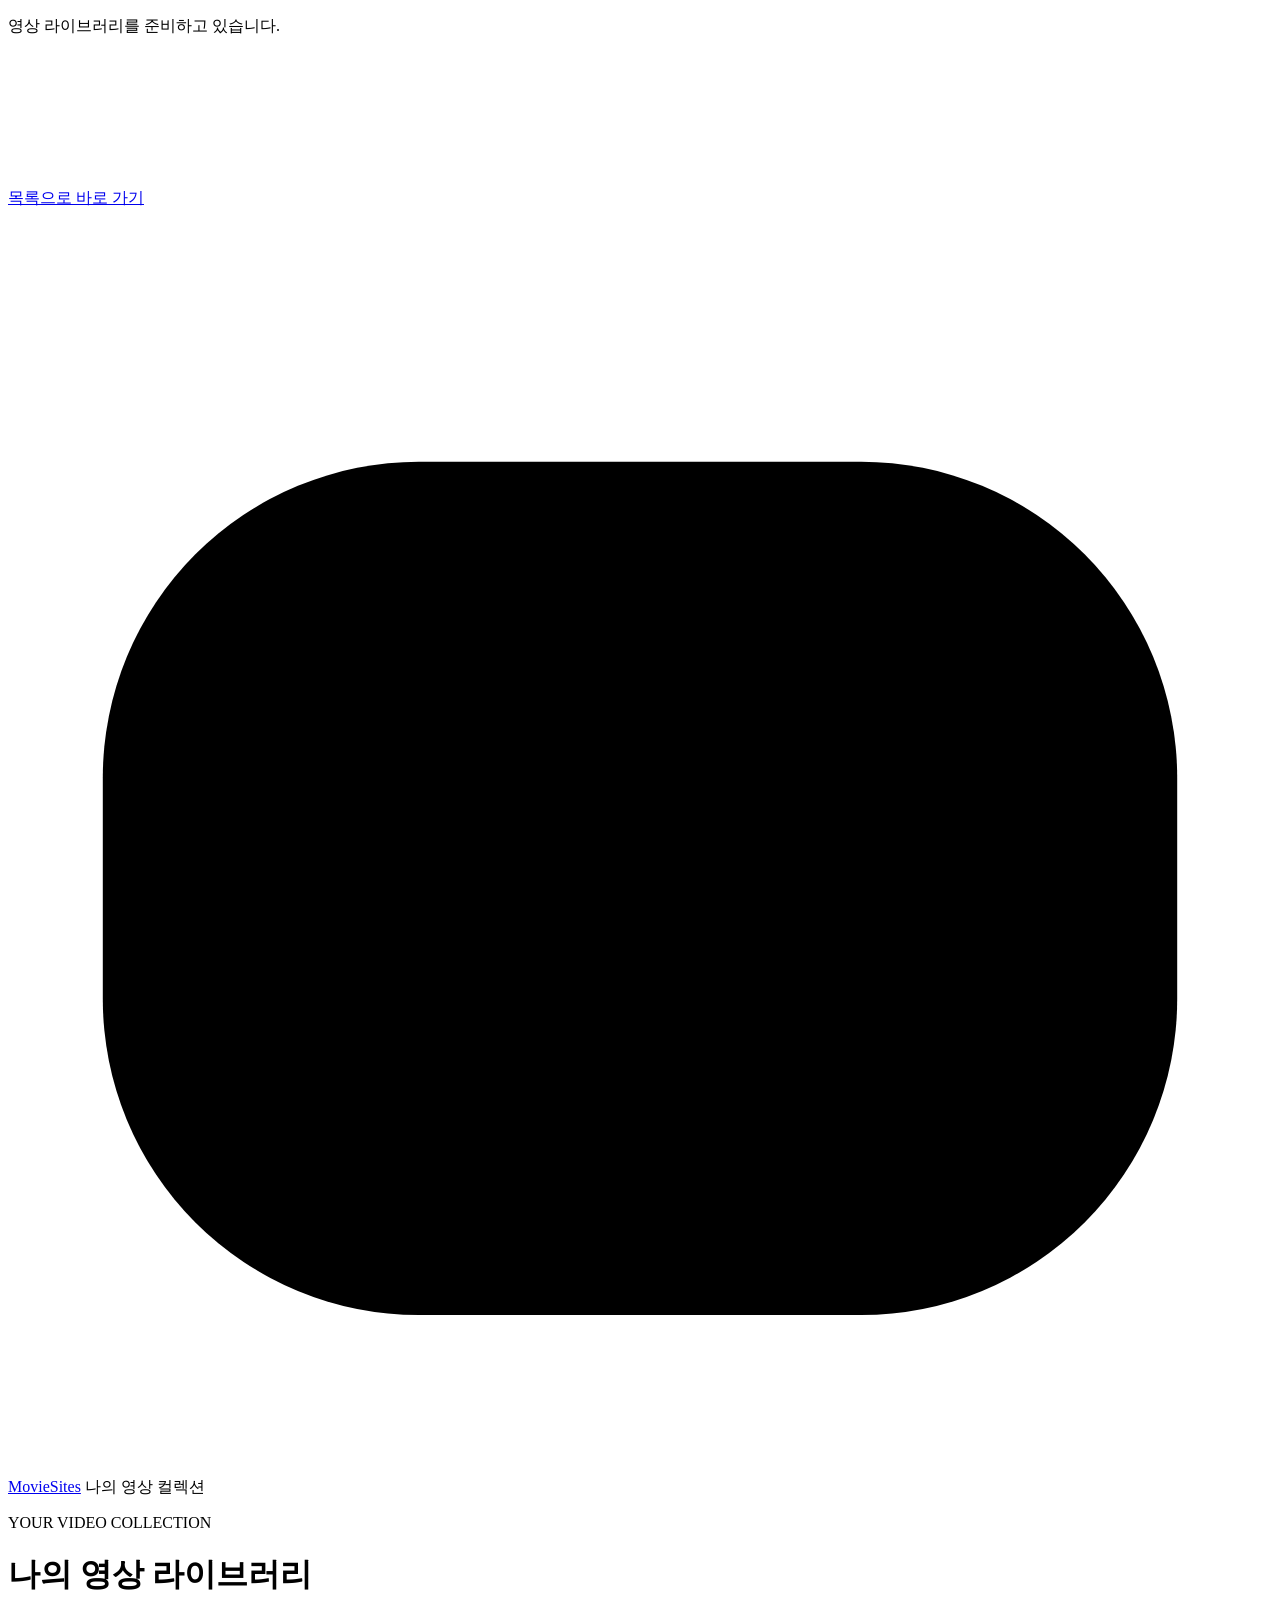
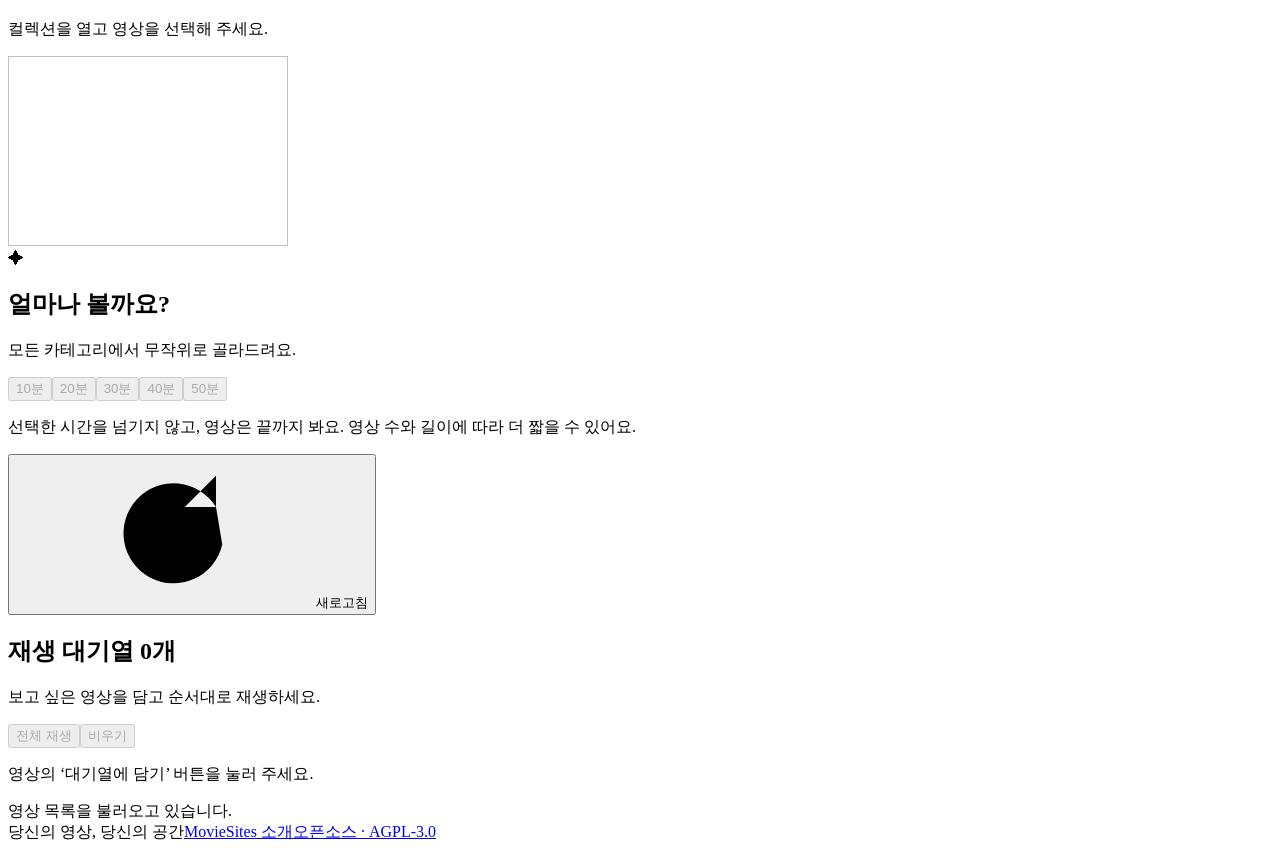
==== src/main/resources/static/index.html @ 79e758d6 "fix: keep random refresh reservations scoped to their collection Co-authored-by: Codex <codex@openai" ====
<!doctype html>
<html lang="ko">
<head>
  <meta charset="utf-8"><meta name="viewport" content="width=device-width,initial-scale=1">
  <meta name="robots" content="noindex,nofollow,noimageindex">
  <meta name="theme-color" content="#f5f7f6"><meta name="description" content="폴더 구조 그대로 탐색하고 감상하는 셀프 호스팅 영상 플랫폼, MovieSites">
  <title>MovieSites — 영상 라이브러리</title>
  <link rel="icon" href="data:,"><link rel="stylesheet" href="/css/app.css?v=d9fec20cd6fe8230">
  <script type="module" src="/js/app.js?v=bd6fae40d4fd5db4"></script>
</head>
<body>
<section id="boot-state" class="boot-state" role="status"><p id="boot-message">영상 라이브러리를 준비하고 있습니다.</p><button id="boot-retry" type="button" hidden>다시 연결</button></section>
<noscript><p>영상 목록과 재생을 이용하려면 브라우저에서 JavaScript를 켜 주세요.</p></noscript>
<aside id="theme-preview" class="theme-preview" aria-label="테마 미리보기" hidden><span id="preview-label"></span><a href="/themes/preview.html">모든 테마 보기</a><a id="exit-preview" href="/">서비스 기본 화면으로</a></aside>
<a class="skip-link" href="#content">목록으로 바로 가기</a>
<svg class="icon-defs" xmlns="http://www.w3.org/2000/svg" aria-hidden="true"><defs>
<symbol id="i-film" viewBox="0 0 24 24"><rect x="3" y="3" width="18" height="18" rx="3"/><path d="M7 3v18M17 3v18M3 8h4M3 16h4M17 8h4M17 16h4"/></symbol>
<symbol id="i-folder" viewBox="0 0 24 24"><path d="M3 7a2 2 0 0 1 2-2h5l2 3h7a2 2 0 0 1 2 2v9a2 2 0 0 1-2 2H5a2 2 0 0 1-2-2Z"/></symbol>
<symbol id="i-chevron" viewBox="0 0 24 24"><path d="m9 5 7 7-7 7"/></symbol>
<symbol id="i-refresh" viewBox="0 0 24 24"><path d="M20 8a8 8 0 1 0 1 6M20 3v5h-5"/></symbol>
<symbol id="i-play" viewBox="0 0 24 24"><path d="m8 5 11 7-11 7Z"/></symbol>
<symbol id="i-close" viewBox="0 0 24 24"><path d="m6 6 12 12M18 6 6 18"/></symbol>
<symbol id="i-arrow" viewBox="0 0 24 24"><path d="m11 5-7 7 7 7M4 12h16"/></symbol>
<symbol id="i-library" viewBox="0 0 24 24"><rect x="3" y="4" width="5" height="16" rx="1"/><rect x="10" y="4" width="5" height="16" rx="1"/><path d="m17 5 4 14"/></symbol>
<symbol id="i-menu" viewBox="0 0 24 24"><path d="M4 6h16M4 12h16M4 18h16"/></symbol>
<symbol id="i-home" viewBox="0 0 24 24"><path d="m3 10 9-7 9 7M5 9v11h5v-6h4v6h5V9"/></symbol>
</defs></svg>
<div class="theme-decoration" aria-hidden="true"><i></i><i></i><i></i></div>
<header class="site-header">
  <a class="brand" href="/" aria-label="MovieSites 처음으로"><span class="brand-mark" aria-hidden="true"><svg viewBox="0 0 40 40"><rect x="3" y="8" width="34" height="27" rx="10" /><path d="m15 3 5 5 5-5" class="brand-antenna" fill="none" stroke-width="3" stroke-linecap="round"/><path d="m17 16 10 6-10 6Z" class="brand-play"/></svg></span><span>MovieSites</span></a>
  <span id="header-label" class="header-label">나의 영상 컬렉션</span>
</header>
<main id="content" class="main-content">
  <nav id="screen-navigation" class="navigation-actions" aria-label="화면 이동" hidden><button id="home-button" class="home-button" type="button"><svg class="icon" aria-hidden="true"><use href="#i-home"/></svg><span>처음으로</span></button><button id="parent-button" class="parent-button" type="button" hidden><svg class="icon" aria-hidden="true"><use href="#i-arrow"/></svg><span id="return-label"></span></button></nav>
  <div class="page-heading"><div><p id="location-caption" class="eyebrow">YOUR VIDEO COLLECTION</p><h1 id="folder-title">나의 영상 라이브러리</h1><p class="page-description" id="folder-description">컬렉션을 열고 영상을 선택해 주세요.</p></div><img id="heading-art" class="heading-art" alt="" width="280" height="190"></div>
  <section class="random-panel" aria-labelledby="random-heading">
    <div class="random-heading"><span class="random-symbol" aria-hidden="true">✦</span><div><h2 id="random-heading">얼마나 볼까요?</h2><p id="random-scope">모든 카테고리에서 무작위로 골라드려요.</p></div></div>
    <div class="random-times" role="group" aria-label="랜덤 재생 시간 선택"><button id="random-10" type="button" disabled aria-label="최대 10분 랜덤 재생">10분</button><button id="random-20" type="button" disabled aria-label="최대 20분 랜덤 재생">20분</button><button id="random-30" type="button" disabled aria-label="최대 30분 랜덤 재생">30분</button><button id="random-40" type="button" disabled aria-label="최대 40분 랜덤 재생">40분</button><button id="random-50" type="button" disabled aria-label="최대 50분 랜덤 재생">50분</button></div>
    <p class="random-note">선택한 시간을 넘기지 않고, 영상은 끝까지 봐요. 영상 수와 길이에 따라 더 짧을 수 있어요.</p>
    <details id="random-playlist" class="random-playlist" hidden><summary id="random-summary"></summary><p id="random-note"></p><ol id="random-results"></ol><button id="random-replay" class="queue-button" type="button">이 목록 다시 재생</button></details>
  </section>
  <div class="listing-toolbar"><p id="listing-status" class="listing-status" role="status" aria-live="polite"></p><button id="refresh-button" class="refresh-button" type="button"><svg class="icon" aria-hidden="true"><use href="#i-refresh"/></svg><span>새로고침</span></button></div>
  <section id="notice" class="notice" role="alert" hidden></section>
  <section id="folder-section" class="folder-section" aria-labelledby="folders-heading" hidden><h2 id="folders-heading" class="section-caption">컬렉션</h2><div id="folder-list" class="folder-list"></div></section>
  <section id="queue-panel" class="queue-panel" aria-labelledby="queue-heading">
    <div class="queue-heading"><div><h2 id="queue-heading">재생 대기열 <span id="queue-count">0개</span></h2><p id="queue-description">보고 싶은 영상을 담고 순서대로 재생하세요.</p></div><div class="queue-actions"><button id="queue-add-page" class="queue-button" type="button" hidden>이 화면 영상 모두 담기</button><button id="queue-play" class="queue-button queue-primary" type="button" aria-label="처음부터 전체 재생" disabled>전체 재생</button><button id="queue-clear" class="queue-button" type="button" disabled>비우기</button></div></div>
    <p id="queue-empty" class="queue-empty">영상의 ‘대기열에 담기’ 버튼을 눌러 주세요.</p>
    <ol id="queue-list" class="queue-list" aria-label="재생 순서"></ol>
    <p id="queue-warning" class="queue-warning" role="status" hidden></p>
  </section>
  <section id="video-section" class="video-section" aria-labelledby="videos-heading" hidden><h2 id="videos-heading" class="section-caption">영상 목록</h2><div id="video-list" class="video-list" aria-busy="true"></div></section>
  <section id="empty-state" class="empty-state" hidden><span class="empty-mark" aria-hidden="true">☆</span><h2 id="empty-title">아직 영상이 없습니다.</h2><p id="empty-description">저장소에 영상을 추가한 뒤 새로고침해 주세요.</p></section>
  <div id="loading-state" class="loading-state" role="status"><span class="loading-dot"></span><span id="loading-text">영상 목록을 불러오고 있습니다.</span></div>
  <nav id="pagination" class="pagination" aria-label="목록 이동" hidden><button id="first-button" class="text-button" type="button" hidden>처음 목록</button><button id="previous-button" class="text-button" type="button"><svg class="icon" aria-hidden="true"><use href="#i-arrow"/></svg>이전</button><span id="page-label"></span><button id="next-button" class="text-button" type="button">다음<svg class="icon" aria-hidden="true"><use href="#i-chevron"/></svg></button></nav>
  <footer class="page-footer"><span id="footer-label">당신의 영상, 당신의 공간</span><a href="/about">MovieSites 소개</a><a id="source-link" href="https://github.com/JunSungKang/movie-sites" target="_blank" rel="noopener noreferrer">오픈소스 · AGPL-3.0</a></footer>
</main>
<dialog id="player-dialog" class="player-dialog" aria-labelledby="player-title">
  <div id="player-fullscreen" class="player-fullscreen">
  <header class="player-heading"><div><p id="player-folder" class="eyebrow"></p><h2 id="player-title"></h2></div><button id="close-player" class="icon-button" type="button" aria-label="재생 화면 닫기"><svg class="icon"><use href="#i-close"/></svg></button></header>
  <div class="player-surface"><video id="video-player" controls playsinline preload="metadata" hidden></video><div id="player-preparing" class="player-preparing"><svg class="icon"><use href="#i-film"/></svg><p id="player-state" role="status" aria-live="polite">영상을 확인하고 있습니다.</p><progress id="player-progress" aria-label="영상 준비 중"></progress></div></div>
  <div class="player-controls"><button id="player-previous" class="queue-button" type="button">이전 영상</button><p id="player-position" role="status" aria-live="polite"></p><button id="player-fullscreen-button" class="queue-button" type="button" hidden>전체화면</button><button id="player-resume" class="queue-button queue-primary" type="button" hidden>재생 시작</button><button id="player-next" class="queue-button" type="button">다음 영상</button></div>
  <div class="player-bottom"><p id="player-file"></p><button id="retry-player" class="text-button" type="button" hidden>다시 확인</button></div>
  </div>
</dialog>
<div id="toast" class="toast" role="status" aria-live="polite" hidden></div>
</body></html>
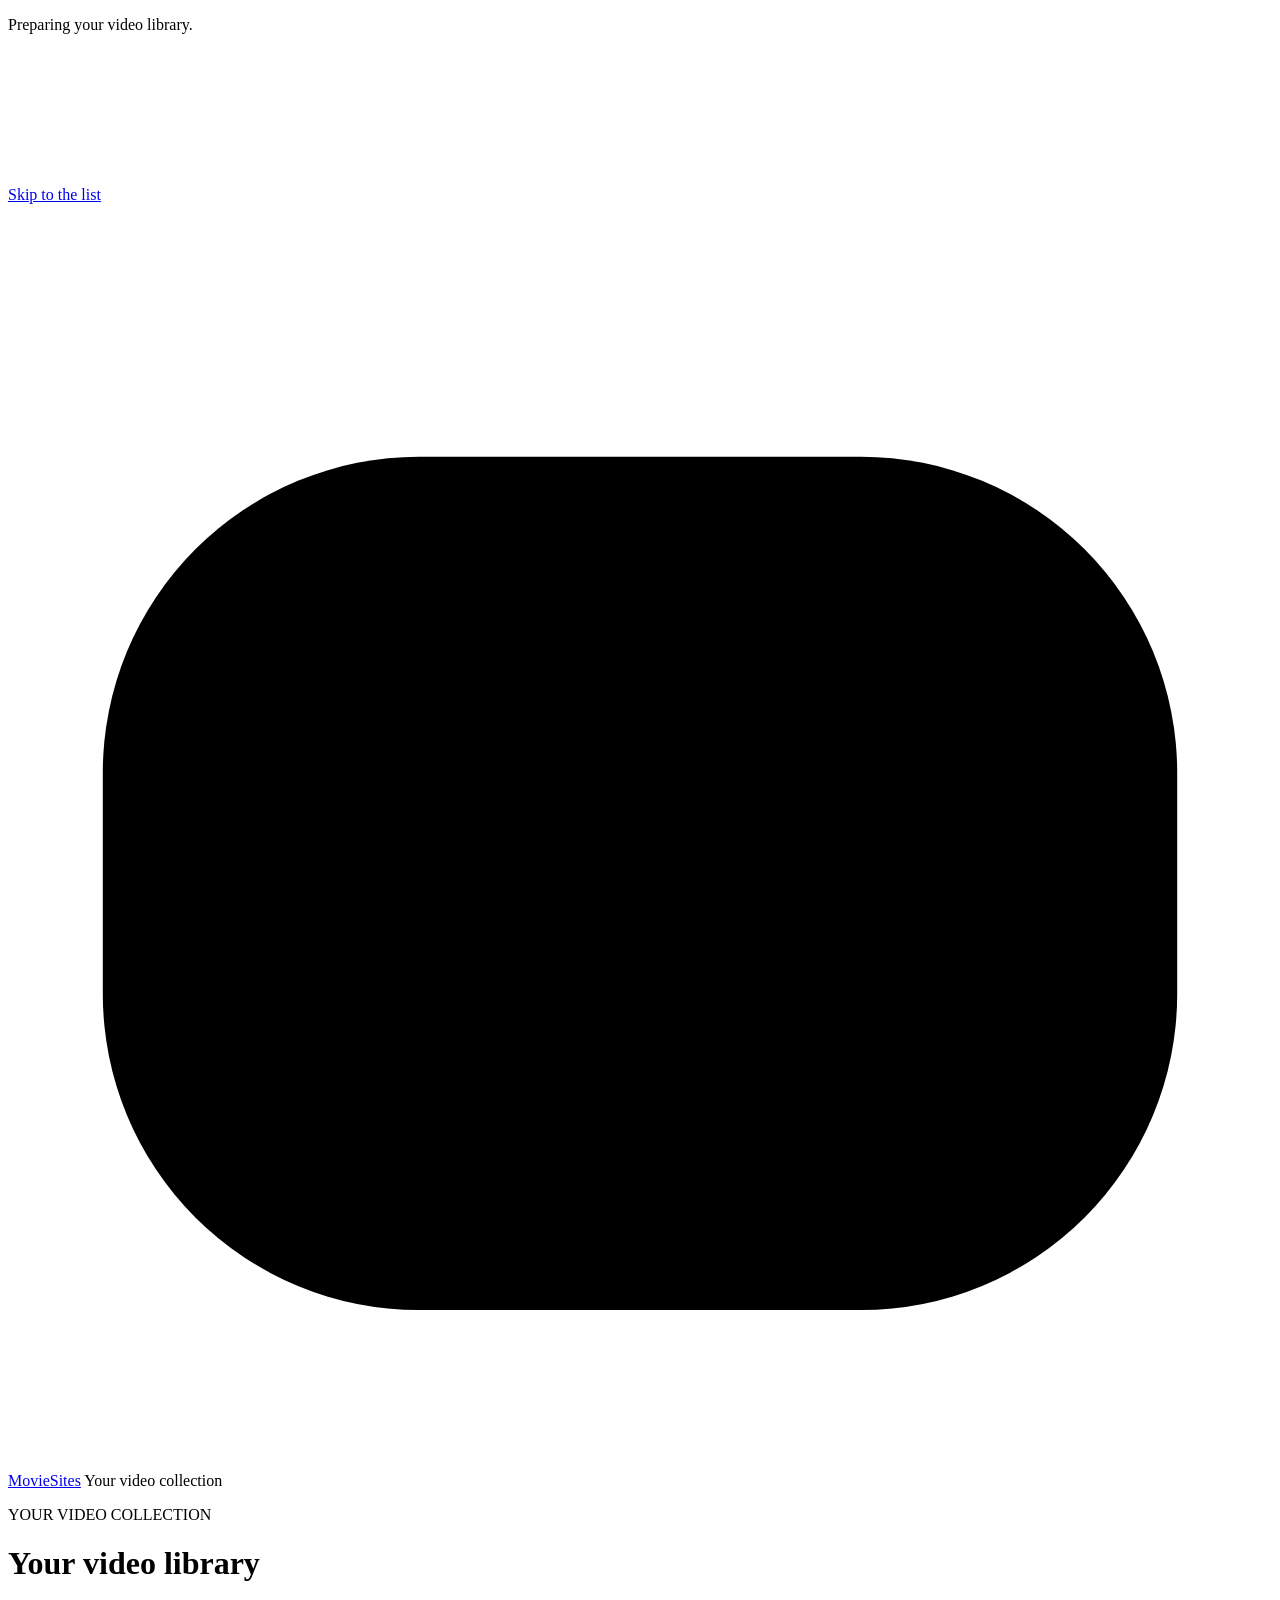
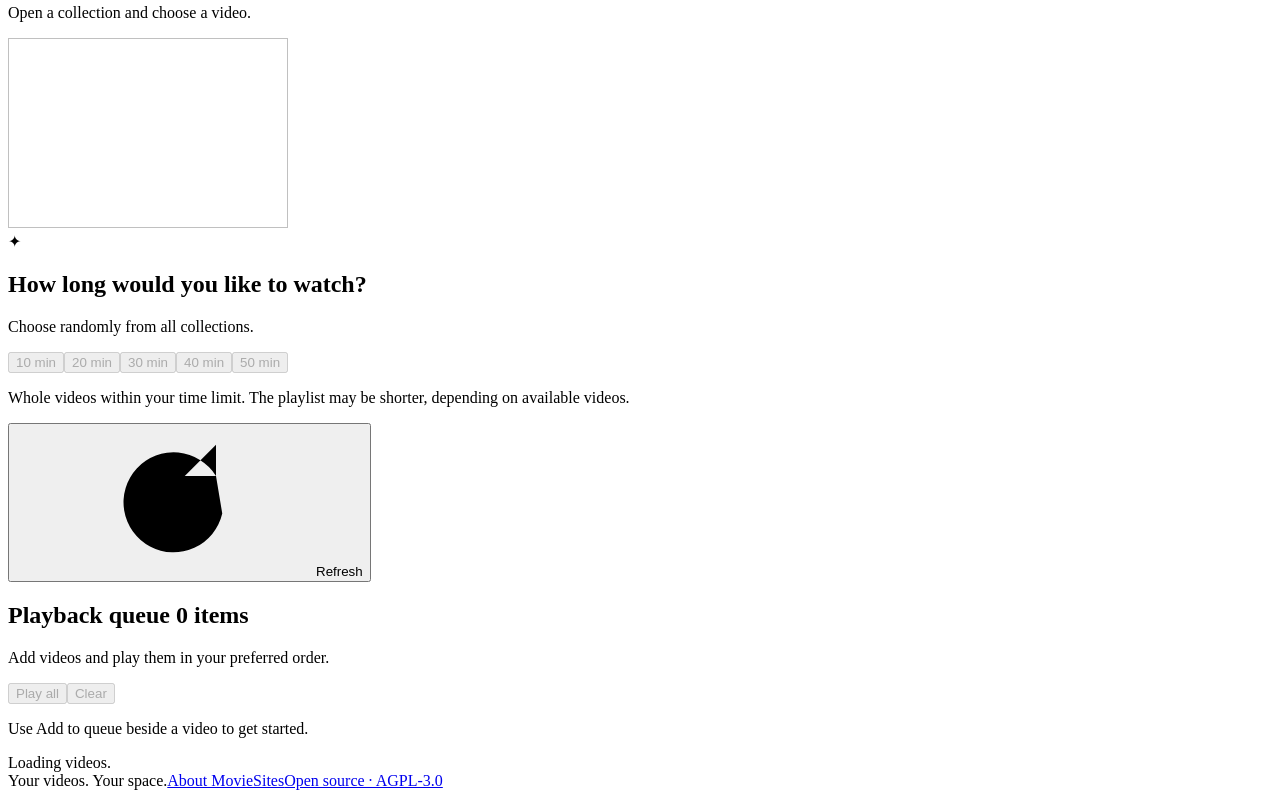
==== commit f5cc4868: "feat: publish generic MovieSites presets, bilingual UI and PWA support Separate presentation, topic " ====
--- a/src/main/resources/static/index.html
+++ b/src/main/resources/static/index.html
@@ -1,18 +1,22 @@
 <!doctype html>
-<html lang="ko">
+<html lang="en">
 <head>
   <meta charset="utf-8"><meta name="viewport" content="width=device-width,initial-scale=1">
   <meta name="robots" content="noindex,nofollow,noimageindex">
-  <meta name="theme-color" content="#f5f7f6"><meta name="description" content="폴더 구조 그대로 탐색하고 감상하는 셀프 호스팅 영상 플랫폼, MovieSites">
-  <title>MovieSites — 영상 라이브러리</title>
-  <link rel="icon" href="data:,"><link rel="stylesheet" href="/css/app.css?v=d9fec20cd6fe8230">
-  <script type="module" src="/js/app.js?v=bd6fae40d4fd5db4"></script>
+  <meta name="theme-color" content="#f5f7f6"><meta name="description" content="MovieSites, a self-hosted video platform for browsing and playing your folders.">
+  <title>MovieSites — Video library</title>
+  <link rel="manifest" href="/manifest.webmanifest"><link rel="apple-touch-icon" href="/pwa/apple-touch-icon.png">
+  <meta name="apple-mobile-web-app-capable" content="yes"><meta name="apple-mobile-web-app-title" content="MovieSites">
+  <link rel="icon" href="/pwa/icon.svg" type="image/svg+xml"><link rel="stylesheet" href="/css/app.css?v=d9fec20cd6fe8230">
+  <link rel="stylesheet" href="/css/pwa.css?v=43bf60f55f8c598d">
+  <script type="module" src="/js/pwa.js?v=44eace1c1d096957"></script>
+  <script type="module" src="/js/app.js?v=671fc21951c995e5"></script>
 </head>
 <body>
-<section id="boot-state" class="boot-state" role="status"><p id="boot-message">영상 라이브러리를 준비하고 있습니다.</p><button id="boot-retry" type="button" hidden>다시 연결</button></section>
-<noscript><p>영상 목록과 재생을 이용하려면 브라우저에서 JavaScript를 켜 주세요.</p></noscript>
-<aside id="theme-preview" class="theme-preview" aria-label="테마 미리보기" hidden><span id="preview-label"></span><a href="/themes/preview.html">모든 테마 보기</a><a id="exit-preview" href="/">서비스 기본 화면으로</a></aside>
-<a class="skip-link" href="#content">목록으로 바로 가기</a>
+<section id="boot-state" class="boot-state" role="status"><p id="boot-message">Preparing your video library.</p><button id="boot-retry" type="button" hidden>Reconnect</button></section>
+<noscript><p>Enable JavaScript in your browser to browse and play videos.</p></noscript>
+<aside id="theme-preview" class="theme-preview" aria-label="Theme preview" hidden><span id="preview-label"></span><a href="/themes/preview.html">Browse all themes</a><a id="exit-preview" href="/">Back to the default view</a></aside>
+<a class="skip-link" href="#content">Skip to the list</a>
 <svg class="icon-defs" xmlns="http://www.w3.org/2000/svg" aria-hidden="true"><defs>
 <symbol id="i-film" viewBox="0 0 24 24"><rect x="3" y="3" width="18" height="18" rx="3"/><path d="M7 3v18M17 3v18M3 8h4M3 16h4M17 8h4M17 16h4"/></symbol>
 <symbol id="i-folder" viewBox="0 0 24 24"><path d="M3 7a2 2 0 0 1 2-2h5l2 3h7a2 2 0 0 1 2 2v9a2 2 0 0 1-2 2H5a2 2 0 0 1-2-2Z"/></symbol>
@@ -27,40 +31,41 @@
 </defs></svg>
 <div class="theme-decoration" aria-hidden="true"><i></i><i></i><i></i></div>
 <header class="site-header">
-  <a class="brand" href="/" aria-label="MovieSites 처음으로"><span class="brand-mark" aria-hidden="true"><svg viewBox="0 0 40 40"><rect x="3" y="8" width="34" height="27" rx="10" /><path d="m15 3 5 5 5-5" class="brand-antenna" fill="none" stroke-width="3" stroke-linecap="round"/><path d="m17 16 10 6-10 6Z" class="brand-play"/></svg></span><span>MovieSites</span></a>
-  <span id="header-label" class="header-label">나의 영상 컬렉션</span>
+  <a class="brand" href="/" aria-label="MovieSites home"><span class="brand-mark" aria-hidden="true"><svg viewBox="0 0 40 40"><rect x="3" y="8" width="34" height="27" rx="10" /><path d="m15 3 5 5 5-5" class="brand-antenna" fill="none" stroke-width="3" stroke-linecap="round"/><path d="m17 16 10 6-10 6Z" class="brand-play"/></svg></span><span>MovieSites</span></a>
+  <span id="header-label" class="header-label">Your video collection</span>
 </header>
 <main id="content" class="main-content">
-  <nav id="screen-navigation" class="navigation-actions" aria-label="화면 이동" hidden><button id="home-button" class="home-button" type="button"><svg class="icon" aria-hidden="true"><use href="#i-home"/></svg><span>처음으로</span></button><button id="parent-button" class="parent-button" type="button" hidden><svg class="icon" aria-hidden="true"><use href="#i-arrow"/></svg><span id="return-label"></span></button></nav>
-  <div class="page-heading"><div><p id="location-caption" class="eyebrow">YOUR VIDEO COLLECTION</p><h1 id="folder-title">나의 영상 라이브러리</h1><p class="page-description" id="folder-description">컬렉션을 열고 영상을 선택해 주세요.</p></div><img id="heading-art" class="heading-art" alt="" width="280" height="190"></div>
+  <nav id="screen-navigation" class="navigation-actions" aria-label="Navigation" hidden><button id="home-button" class="home-button" type="button"><svg class="icon" aria-hidden="true"><use href="#i-home"/></svg><span>Home</span></button><button id="parent-button" class="parent-button" type="button" hidden><svg class="icon" aria-hidden="true"><use href="#i-arrow"/></svg><span id="return-label"></span></button></nav>
+  <div class="page-heading"><div><p id="location-caption" class="eyebrow">YOUR VIDEO COLLECTION</p><h1 id="folder-title">Your video library</h1><p class="page-description" id="folder-description">Open a collection and choose a video.</p></div><img id="heading-art" class="heading-art" alt="" width="280" height="190"></div>
   <section class="random-panel" aria-labelledby="random-heading">
-    <div class="random-heading"><span class="random-symbol" aria-hidden="true">✦</span><div><h2 id="random-heading">얼마나 볼까요?</h2><p id="random-scope">모든 카테고리에서 무작위로 골라드려요.</p></div></div>
-    <div class="random-times" role="group" aria-label="랜덤 재생 시간 선택"><button id="random-10" type="button" disabled aria-label="최대 10분 랜덤 재생">10분</button><button id="random-20" type="button" disabled aria-label="최대 20분 랜덤 재생">20분</button><button id="random-30" type="button" disabled aria-label="최대 30분 랜덤 재생">30분</button><button id="random-40" type="button" disabled aria-label="최대 40분 랜덤 재생">40분</button><button id="random-50" type="button" disabled aria-label="최대 50분 랜덤 재생">50분</button></div>
-    <p class="random-note">선택한 시간을 넘기지 않고, 영상은 끝까지 봐요. 영상 수와 길이에 따라 더 짧을 수 있어요.</p>
-    <details id="random-playlist" class="random-playlist" hidden><summary id="random-summary"></summary><p id="random-note"></p><ol id="random-results"></ol><button id="random-replay" class="queue-button" type="button">이 목록 다시 재생</button></details>
+    <div class="random-heading"><span class="random-symbol" aria-hidden="true">✦</span><div><h2 id="random-heading">How long would you like to watch?</h2><p id="random-scope">Choose randomly from all collections.</p></div></div>
+    <div class="random-times" role="group" aria-label="Choose random playback duration"><button id="random-10" type="button" disabled aria-label="Random play up to 10 minutes">10 min</button><button id="random-20" type="button" disabled aria-label="Random play up to 20 minutes">20 min</button><button id="random-30" type="button" disabled aria-label="Random play up to 30 minutes">30 min</button><button id="random-40" type="button" disabled aria-label="Random play up to 40 minutes">40 min</button><button id="random-50" type="button" disabled aria-label="Random play up to 50 minutes">50 min</button></div>
+    <p class="random-note">Whole videos within your time limit. The playlist may be shorter, depending on available videos.</p>
+    <details id="random-playlist" class="random-playlist" hidden><summary id="random-summary"></summary><p id="random-note"></p><ol id="random-results"></ol><button id="random-replay" class="queue-button" type="button">Play this list again</button></details>
   </section>
-  <div class="listing-toolbar"><p id="listing-status" class="listing-status" role="status" aria-live="polite"></p><button id="refresh-button" class="refresh-button" type="button"><svg class="icon" aria-hidden="true"><use href="#i-refresh"/></svg><span>새로고침</span></button></div>
+  <div class="listing-toolbar"><p id="listing-status" class="listing-status" role="status" aria-live="polite"></p><button id="install-app" class="install-button" type="button" hidden>Install app</button><button id="refresh-button" class="refresh-button" type="button"><svg class="icon" aria-hidden="true"><use href="#i-refresh"/></svg><span>Refresh</span></button></div>
   <section id="notice" class="notice" role="alert" hidden></section>
-  <section id="folder-section" class="folder-section" aria-labelledby="folders-heading" hidden><h2 id="folders-heading" class="section-caption">컬렉션</h2><div id="folder-list" class="folder-list"></div></section>
+  <section id="folder-section" class="folder-section" aria-labelledby="folders-heading" hidden><h2 id="folders-heading" class="section-caption">Collections</h2><div id="folder-list" class="folder-list"></div></section>
   <section id="queue-panel" class="queue-panel" aria-labelledby="queue-heading">
-    <div class="queue-heading"><div><h2 id="queue-heading">재생 대기열 <span id="queue-count">0개</span></h2><p id="queue-description">보고 싶은 영상을 담고 순서대로 재생하세요.</p></div><div class="queue-actions"><button id="queue-add-page" class="queue-button" type="button" hidden>이 화면 영상 모두 담기</button><button id="queue-play" class="queue-button queue-primary" type="button" aria-label="처음부터 전체 재생" disabled>전체 재생</button><button id="queue-clear" class="queue-button" type="button" disabled>비우기</button></div></div>
-    <p id="queue-empty" class="queue-empty">영상의 ‘대기열에 담기’ 버튼을 눌러 주세요.</p>
-    <ol id="queue-list" class="queue-list" aria-label="재생 순서"></ol>
+    <div class="queue-heading"><div><h2 id="queue-heading">Playback queue <span id="queue-count">0 items</span></h2><p id="queue-description">Add videos and play them in your preferred order.</p></div><div class="queue-actions"><button id="queue-add-page" class="queue-button" type="button" hidden>Add all videos on this page</button><button id="queue-play" class="queue-button queue-primary" type="button" aria-label="Play all from the start" disabled>Play all</button><button id="queue-clear" class="queue-button" type="button" disabled>Clear</button></div></div>
+    <p id="queue-empty" class="queue-empty">Use Add to queue beside a video to get started.</p>
+    <ol id="queue-list" class="queue-list" aria-label="Playback order"></ol>
     <p id="queue-warning" class="queue-warning" role="status" hidden></p>
   </section>
-  <section id="video-section" class="video-section" aria-labelledby="videos-heading" hidden><h2 id="videos-heading" class="section-caption">영상 목록</h2><div id="video-list" class="video-list" aria-busy="true"></div></section>
-  <section id="empty-state" class="empty-state" hidden><span class="empty-mark" aria-hidden="true">☆</span><h2 id="empty-title">아직 영상이 없습니다.</h2><p id="empty-description">저장소에 영상을 추가한 뒤 새로고침해 주세요.</p></section>
-  <div id="loading-state" class="loading-state" role="status"><span class="loading-dot"></span><span id="loading-text">영상 목록을 불러오고 있습니다.</span></div>
-  <nav id="pagination" class="pagination" aria-label="목록 이동" hidden><button id="first-button" class="text-button" type="button" hidden>처음 목록</button><button id="previous-button" class="text-button" type="button"><svg class="icon" aria-hidden="true"><use href="#i-arrow"/></svg>이전</button><span id="page-label"></span><button id="next-button" class="text-button" type="button">다음<svg class="icon" aria-hidden="true"><use href="#i-chevron"/></svg></button></nav>
-  <footer class="page-footer"><span id="footer-label">당신의 영상, 당신의 공간</span><a href="/about">MovieSites 소개</a><a id="source-link" href="https://github.com/JunSungKang/movie-sites" target="_blank" rel="noopener noreferrer">오픈소스 · AGPL-3.0</a></footer>
+  <section id="video-section" class="video-section" aria-labelledby="videos-heading" hidden><h2 id="videos-heading" class="section-caption">Videos</h2><div id="video-list" class="video-list" aria-busy="true"></div></section>
+  <section id="empty-state" class="empty-state" hidden><span class="empty-mark" aria-hidden="true">☆</span><h2 id="empty-title">No videos yet.</h2><p id="empty-description">Add videos to your media storage, then refresh.</p></section>
+  <div id="loading-state" class="loading-state" role="status"><span class="loading-dot"></span><span id="loading-text">Loading videos.</span></div>
+  <nav id="pagination" class="pagination" aria-label="List navigation" hidden><button id="first-button" class="text-button" type="button" hidden>First page</button><button id="previous-button" class="text-button" type="button"><svg class="icon" aria-hidden="true"><use href="#i-arrow"/></svg>Previous</button><span id="page-label"></span><button id="next-button" class="text-button" type="button">Next<svg class="icon" aria-hidden="true"><use href="#i-chevron"/></svg></button></nav>
+  <footer class="page-footer"><span id="footer-label">Your videos. Your space.</span><a href="/about">About MovieSites</a><a id="source-link" href="https://github.com/JunSungKang/movie-sites" target="_blank" rel="noopener noreferrer">Open source · AGPL-3.0</a></footer>
 </main>
 <dialog id="player-dialog" class="player-dialog" aria-labelledby="player-title">
   <div id="player-fullscreen" class="player-fullscreen">
-  <header class="player-heading"><div><p id="player-folder" class="eyebrow"></p><h2 id="player-title"></h2></div><button id="close-player" class="icon-button" type="button" aria-label="재생 화면 닫기"><svg class="icon"><use href="#i-close"/></svg></button></header>
-  <div class="player-surface"><video id="video-player" controls playsinline preload="metadata" hidden></video><div id="player-preparing" class="player-preparing"><svg class="icon"><use href="#i-film"/></svg><p id="player-state" role="status" aria-live="polite">영상을 확인하고 있습니다.</p><progress id="player-progress" aria-label="영상 준비 중"></progress></div></div>
-  <div class="player-controls"><button id="player-previous" class="queue-button" type="button">이전 영상</button><p id="player-position" role="status" aria-live="polite"></p><button id="player-fullscreen-button" class="queue-button" type="button" hidden>전체화면</button><button id="player-resume" class="queue-button queue-primary" type="button" hidden>재생 시작</button><button id="player-next" class="queue-button" type="button">다음 영상</button></div>
-  <div class="player-bottom"><p id="player-file"></p><button id="retry-player" class="text-button" type="button" hidden>다시 확인</button></div>
+  <header class="player-heading"><div><p id="player-folder" class="eyebrow"></p><h2 id="player-title"></h2></div><button id="close-player" class="icon-button" type="button" aria-label="Close player"><svg class="icon"><use href="#i-close"/></svg></button></header>
+  <div class="player-surface"><video id="video-player" controls playsinline preload="metadata" hidden></video><div id="player-preparing" class="player-preparing"><svg class="icon"><use href="#i-film"/></svg><p id="player-state" role="status" aria-live="polite">Checking the video.</p><progress id="player-progress" aria-label="Preparing video"></progress></div></div>
+  <div class="player-controls"><button id="player-previous" class="queue-button" type="button">Previous video</button><p id="player-position" role="status" aria-live="polite"></p><button id="player-fullscreen-button" class="queue-button" type="button" hidden>Fullscreen</button><button id="player-resume" class="queue-button queue-primary" type="button" hidden>Start playback</button><button id="player-next" class="queue-button" type="button">Next video</button></div>
+  <div class="player-bottom"><p id="player-file"></p><button id="retry-player" class="text-button" type="button" hidden>Try again</button></div>
   </div>
 </dialog>
+<dialog id="install-help" class="install-help" aria-labelledby="install-heading" aria-describedby="install-steps install-note"><h2 id="install-heading">Install your video library</h2><p id="install-steps"></p><p id="install-note" class="install-note">Open the library from your home screen. Browsing and playback require a connection to your server. Installation does not download videos.</p><button id="close-install-help" class="install-button" type="button">Got it</button></dialog>
 <div id="toast" class="toast" role="status" aria-live="polite" hidden></div>
 </body></html>
